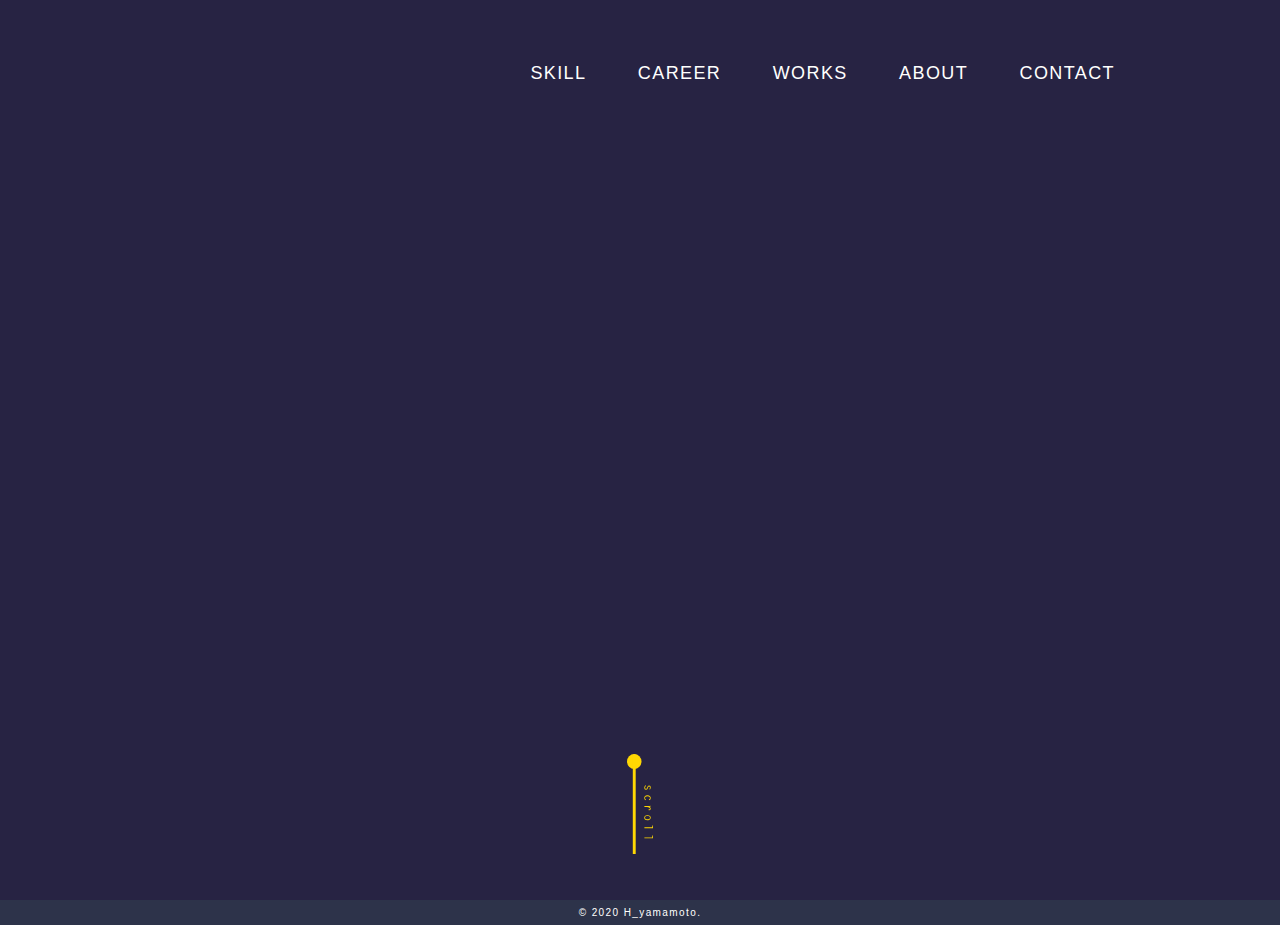
==== p/complete.html @ ba6b7c15 "complete" ====
<!DOCTYPE html>
<html lang="en">
<head>
	<meta charset="UTF-8">
	<meta name="viewport" content="width=device-width, initial-scale=1.0">
	<meta http-equiv="X-UA-Compatible" content="ie=edge">
	<title>Portfolio</title>
	<meta name="description" content="H.Yamamotoのポートフォリオサイトです。過去の経歴等を紹介しています。">
	<meta name="robots" content="noindex,nofollow">
	<meta name="format-detection" content="telephone=no">
	<link rel="icon" href="content/img/icon.png" sizes="62x62" type="image/png">
	<link rel="stylesheet" type="text/css" href="content/css/main.min.css">
	<!-- Twitterカード -->
	<!-- <meta name="twitter:card" content="summary" />
	<meta property="og:url" content="記事のURL" />
	<meta property="og:title" content="H.Yamamoto" />
	<meta property="og:description" content="H.Yamamotoのポートフォリオサイトです。過去の経歴等を紹介しています。" />
	<meta property="og:image" content="画像のURL" /> -->
	<!-- /Twitterカード -->
	<script
  src="https://code.jquery.com/jquery-2.2.4.min.js"
  integrity="sha256-BbhdlvQf/xTY9gja0Dq3HiwQF8LaCRTXxZKRutelT44="
  crossorigin="anonymous"></script>
</head>
<body>
	<header>
		<nav class="header_nav clearfix">
			<ul>
				<li><a href="#skill">SKILL</a></li>
				<li><a href="#career">CAREER</a></li>
				<li><a href="#works">WORKS</a></li>
				<li><a href="#about">ABOUT</a></li>
				<li><a href="#contact">CONTACT</a></li>
			</ul>
		</nav>
		<div class="header_scroll">
			<img src="content/img/scroll.svg" alt="scroll" width="27" height="101">
		</div>
	</header>
	<main>
	
	</main>
	<footer>
		<p class="copyright"><small>&copy; 2020 H_yamamoto.</small></p>
	</footer>
	<script type="text/javascript" src="content/js/main.min.js"></script>

</body>
</html>
---- p/content/css/main.min.css ----
html,body,div,span,object,iframe,h1,h2,h3,h4,h5,h6,p,blockquote,pre,abbr,address,cite,code,del,dfn,em,img,ins,kbd,q,samp,small,strong,sub,sup,var,b,i,dl,dt,dd,ol,ul,li,fieldset,form,label,legend,table,caption,tbody,tfoot,thead,tr,th,td,article,aside,canvas,details,figcaption,figure,footer,header,hgroup,menu,nav,section,summary,time,mark,audio,video{margin:0;padding:0;border:0;outline:0;font-size:100%;vertical-align:baseline;background:transparent}body{line-height:1}article,aside,details,figcaption,figure,footer,header,hgroup,menu,nav,section{display:block}nav,ul{list-style:none}blockquote,q{quotes:none}blockquote:before,blockquote:after,q:before,q:after{content:'';content:none}a{margin:0;padding:0;font-size:100%;vertical-align:baseline;background:transparent}ins{background-color:#ff9;color:#000;text-decoration:none}mark{background-color:#ff9;color:#000;font-style:italic;font-weight:bold}del{text-decoration:line-through}abbr[title],dfn[title]{border-bottom:1px dotted;cursor:help}table{border-collapse:collapse;border-spacing:0}hr{display:block;height:1px;border:0;border-top:1px solid #cccccc;margin:1em 0;padding:0}input,select{vertical-align:middle}.clearfix::after{content:"";display:block;clear:both}body{background:#FFFFFE;box-sizing:border-box;color:#2D334A;font-family:游ゴシック体, "Yu Gothic", YuGothic, "ヒラギノ角ゴシック Pro", "Hiragino Kaku Gothic Pro", メイリオ, Meiryo, Osaka, "ＭＳ Ｐゴシック", "MS PGothic", sans-serif;font-size:14px;letter-spacing:0.1em;line-height:1.5;width:100%}a,a:link,a:visited{color:#FFD803;-webkit-tap-highlight-color:rgba(255,255,255,0);text-decoration:underline}header{background:#272343;height:100vh;position:relative;width:100%}.header_nav ul{float:right;margin:40px 10% 0px 0px;text-align:right}.header_nav ul li{color:#FFFFFE;font-size:18px;margin-bottom:40px}.header_nav ul li:last-of-type{margin-bottom:0px}.header_nav ul li a{color:#FFFFFE;text-decoration:none}.header_nav ul li a:visited{color:#FFFFFE;text-decoration:none}.header_scroll{bottom:0;left:0;margin:auto auto 40px;position:absolute;right:0;text-align:center}.header_scroll img{height:100px;width:auto}article>section{min-height:100vh}.main_cts{margin:auto;padding:100px 10% 60px}.main_cts h1{margin-bottom:60px;text-align:center}.main_cts h1 img{height:22px;vertical-align:bottom;width:auto}.skill_set_cts{margin:60px 0px 0px}.skill_set_cts:first-of-type{margin-top:0px}.skill_set_cts h2{font-size:18px;font-weight:normal;margin-bottom:20px;text-align:center}.skill_set_cts h2 img{display:block;height:50px;margin:0px auto 20px;width:auto}.skill_set_cts .skil_set_text{max-height:3em;overflow:hidden;position:relative;transition:all 1s ease-out 0s}.skill_set_cts .skil_set_text::after{background:linear-gradient(rgba(255,255,255,0) 0%, #fffffe 70%);bottom:0;content:"";display:block;height:2em;left:0;position:absolute;right:0;width:100%}.skill_set_cts.show .skil_set_text{max-height:100vh;overflow:auto}.skill_set_cts.show .skil_set_text::after{content:none}.skill_set_cts.show .cts_more{display:none}.cts_more{text-align:center;text-decoration:underline;vertical-align:middle}.cts_more::after{border:5px solid transparent;border-top:8px solid;content:"";display:inline-block;height:0;margin-left:5px;vertical-align:bottom;width:0}.career{background:#E3F6F5}.career_text p{margin-top:20px}.career_flow{border-left:3px solid #2D334A;list-style:none;margin:60px 0px 0px -5%;padding:0px 0px 0px 30px}.career_flow .career_detail{margin-top:60px}.career_flow .career_detail:first-of-type{margin-top:0px}.career_flow .career_detail h2{font-size:16px;font-weight:normal;position:relative}.career_flow .career_detail h2::before{background:#2D334A;content:"";display:block;height:15px;left:calc(-30px + -9px);position:absolute;top:5px;width:15px}.career_flow .career_detail h2 .career_date{display:block;margin-bottom:5px}.career_flow .career_detail.show .career_tool{margin-top:30px;max-height:100vh;opacity:1}.career_flow .career_detail.show .career_more{display:none}.career_read_txt{font-size:12px;margin-top:20px}.career_tool{font-size:12px;margin-top:0px;max-height:0px;opacity:0;overflow:hidden;transition:all 1s ease-out 0s}.career_tool dt{margin-bottom:5px}.career_tool dd{margin-bottom:10px;padding:0px 0px 0px 1em}.career_more{margin-top:20px;text-decoration:underline}.career_more::after{border:5px solid transparent;border-top:8px solid;content:"";display:inline-block;height:0;margin-left:5px;vertical-align:bottom;width:0}.works{background:#BAE8E8}.works_cts_detail{margin:60px auto 0px;max-width:200px;width:100%}.works_cts_detail:first-of-type{margin-top:0px}.works_tst{background:#2D334A;overflow:hidden;padding-top:100%;position:relative;width:100%}.works_tst img{bottom:0px;display:block;height:auto;left:0px;margin:auto;position:absolute;right:0px;top:-10%;width:40%}.works_tst .works_caption{background:#FFFFFE;bottom:0px;left:0px;opacity:50%;padding:10px;position:absolute;right:0px;text-align:center}.works_more{margin-top:40px;text-align:right;text-decoration:underline}.about{box-sizing:border-box;min-height:calc(100vh - 25px)}.about_cts{font-style:normal;text-align:center}.about_cts .about_name{font-size:18px;text-align:center}.about_address{display:inline-block;margin-top:40px;text-align:left}.about_add_title{margin-top:30px}.about_add_title:first-of-type{margin-top:0px}.about_add_title::after{content:":";display:inline-block;margin-left:5px}.about_add_txt{margin-top:20px}.about_add_txt a{color:#2D334A}.about_add_txt a:visited{color:#2D334A}footer{background:#2D334A}footer .copyright{color:#FFFFFE;font-size:10px;padding:5px 0px;text-align:center}.main_nav{box-shadow:0 0 5px #ccc;left:0;margin:auto;position:fixed;right:0;top:0;z-index:10}.main_nav ul{background:#FFFFFE;display:table;width:100%}.main_nav ul li{border:1px solid #BAE8E8;border-right:0px;display:table-cell;width:25%}.main_nav ul li:last-of-type{border-right:1px solid #BAE8E8}.main_nav ul li.link_now{background:#BAE8E8}.main_nav ul li a{color:#2D334A;display:block;font-size:12px;height:100%;padding:20px 0px;text-align:center;text-decoration:none;width:100%}.js_load{background:#272343;bottom:0;height:100%;left:0;position:fixed;right:0;top:0;width:100%;z-index:20}.js_load .js_load_cont{bottom:0;height:100px;left:0;margin:auto;position:absolute;right:0;top:0;width:100px}.js_load .js_load_cont .load_box{height:100%;position:relative;width:100%}.js_load .js_load_cont .load_box div{bottom:0;height:50px;left:0;margin:auto;position:absolute;right:0;top:0;width:50px}.js_load .js_load_cont .load_box div svg{height:100%;width:100%}.js_load .js_load_cont .load_box .cls-1{fill:#e8c533}.js_load .js_load_cont .load_text{color:#FFD803;text-align:center}#s_01{animation:smile01 1s ease-in-out 0s infinite normal}#s_01_2{animation:smile02 1s ease-in-out 0s infinite normal}#s_02{animation:smile01 1s ease-in-out 0s infinite normal}#s_02_2{animation:smile02 1s ease-in-out 0s infinite normal}@keyframes load{0%{transform:rotate(0deg)}100%{transform:rotate(360deg)}}@keyframes smile01{0%{opacity:1}50%{opacity:1}60%{opacity:0}100%{opacity:0}}@keyframes smile02{0%{opacity:0}50%{opacity:0}60%{opacity:1}100%{opacity:1}}@media (min-width: 835px){.header_nav{margin:auto;max-width:1000px}.header_nav ul{font-size:0px;margin:60px 0px 0px}.header_nav ul li{display:inline-block;font-size:18px;margin:0px 25px}.main_cts{max-width:1000px;padding:150px 20px 100px}.main_cts *{box-sizing:border-box}.main_cts h1{margin-bottom:100px}.main_cts h1 img{height:32px}.skill_set{align-items:flex-start;display:flex;flex-wrap:wrap;justify-content:center}.skill_set li{margin:0px;padding:0px 20px 60px;width:300px}.skill_set_cts h2 img{height:90px}.skill_set_cts .skil_set_text{max-height:inherit;overflow:auto}.skill_set_cts .skil_set_text::after{display:none}.cts_more{display:none}.career_text{margin:auto;width:600px}.career_flow{margin:100px auto 0px;width:650px}.works_cts_list{align-items:center;display:flex;flex-wrap:wrap;justify-content:center}.works_cts_list .works_cts_detail{margin:25px;max-width:250px}.main_nav ul{box-sizing:border-box;padding:0px 10%;width:100%}.main_nav ul li{border:none}.main_nav ul li:last-of-type{border-right:none}.main_nav ul li.link_now{background:transparent;border-bottom:5px solid #BAE8E8}.main_nav ul li:hover{background:#BAE8E8}.main_nav ul li a{font-size:14px;padding-bottom:10px}}
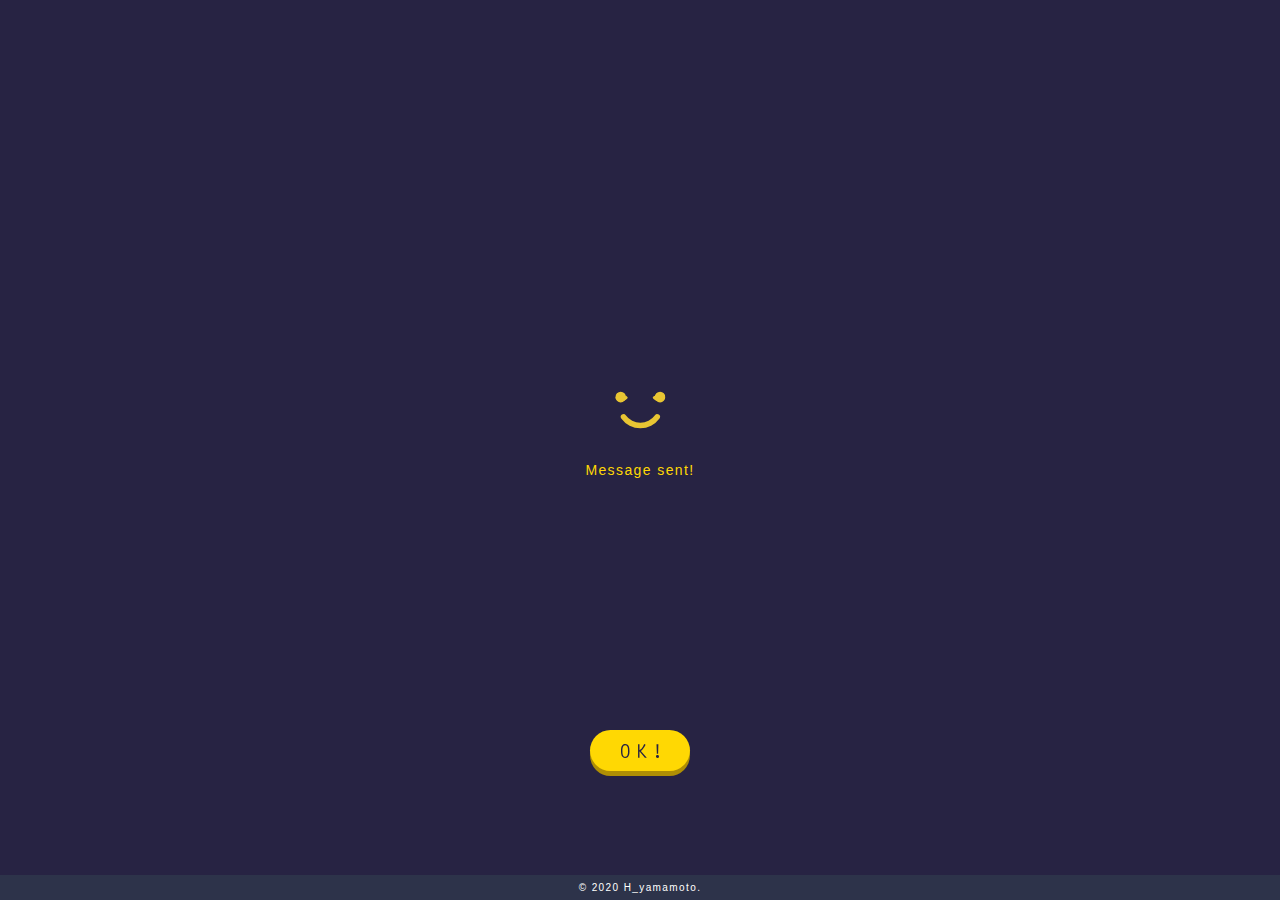
==== commit ca699cdc: "contact" ====
--- a/p/complete.html
+++ b/p/complete.html
@@ -23,22 +23,30 @@
   crossorigin="anonymous"></script>
 </head>
 <body>
-	<header>
-		<nav class="header_nav clearfix">
-			<ul>
-				<li><a href="#skill">SKILL</a></li>
-				<li><a href="#career">CAREER</a></li>
-				<li><a href="#works">WORKS</a></li>
-				<li><a href="#about">ABOUT</a></li>
-				<li><a href="#contact">CONTACT</a></li>
-			</ul>
-		</nav>
-		<div class="header_scroll">
-			<img src="content/img/scroll.svg" alt="scroll" width="27" height="101">
+	<main class="complete">
+		<div class="complete_box">
+			<div class="comp_message">
+				<div class="comp_img">
+					<div>
+						<svg xmlns="http://www.w3.org/2000/svg" width="37.239" height="27.196" viewbox="0 0 37.239 27.196">
+							<g id="sumile" transform="translate(-167.206 -244.048)">
+								<path id="s_01" data-name="s_01" class="cls-1" d="M175.129,248.009a3.962,3.962,0,1,0-3.962,3.961A3.96,3.96,0,0,0,175.129,248.009Z"/>
+								<path id="s_01_2" data-name="s_01_2" class="cls-1" d="M193.454,323.212c-.387.135-1.25,1.584-3.093,1.584a4.509,4.509,0,0,1-3.094-1.584.736.736,0,0,0-.826.146,1.29,1.29,0,0,0-.133,2.053,5.666,5.666,0,0,0,8.106,0,1.289,1.289,0,0,0-.133-2.053A.748.748,0,0,0,193.454,323.212Z" transform="translate(-18.647 -76.015)"/>
+								<path id="s_02" data-name="s_02" class="cls-1" d="M310.972,244.048a3.961,3.961,0,1,0,3.962,3.961A3.961,3.961,0,0,0,310.972,244.048Z" transform="translate(-110.488)"/>
+								<path id="s_02_2" data-name="s_02_2" class="cls-1" d="M193.454,323.212c-.387.135-1.25,1.584-3.093,1.584a4.509,4.509,0,0,1-3.094-1.584.736.736,0,0,0-.826.146,1.29,1.29,0,0,0-.133,2.053,5.666,5.666,0,0,0,8.106,0,1.289,1.289,0,0,0-.133-2.053A.748.748,0,0,0,193.454,323.212Z" transform="translate(9.353 -76.015)"/>
+								<path id="s_03" data-name="s_03" class="cls-1" d="M211.7,324.109a13.4,13.4,0,0,1-21.743,0,2.08,2.08,0,0,0-3.371,2.437,17.559,17.559,0,0,0,28.488,0,2.08,2.08,0,0,0-3.374-2.434Z" transform="translate(-15.007 -62.591)"/>
+							</g>
+						</svg>
+					</div>
+				</div>
+				<div class="comp_text">Message sent!</div>
+			</div>
 		</div>
-	</header>
-	<main>
-	
+			<div class="comp_button">
+				<a href="index.html">
+					<img src="content/img/ok_text.svg" width="32" height="12" alt="OK">
+				</a>
+			</div>
 	</main>
 	<footer>
 		<p class="copyright"><small>&copy; 2020 H_yamamoto.</small></p>
--- a/p/content/css/main.min.css
+++ b/p/content/css/main.min.css
@@ -1 +1 @@
-html,body,div,span,object,iframe,h1,h2,h3,h4,h5,h6,p,blockquote,pre,abbr,address,cite,code,del,dfn,em,img,ins,kbd,q,samp,small,strong,sub,sup,var,b,i,dl,dt,dd,ol,ul,li,fieldset,form,label,legend,table,caption,tbody,tfoot,thead,tr,th,td,article,aside,canvas,details,figcaption,figure,footer,header,hgroup,menu,nav,section,summary,time,mark,audio,video{margin:0;padding:0;border:0;outline:0;font-size:100%;vertical-align:baseline;background:transparent}body{line-height:1}article,aside,details,figcaption,figure,footer,header,hgroup,menu,nav,section{display:block}nav,ul{list-style:none}blockquote,q{quotes:none}blockquote:before,blockquote:after,q:before,q:after{content:'';content:none}a{margin:0;padding:0;font-size:100%;vertical-align:baseline;background:transparent}ins{background-color:#ff9;color:#000;text-decoration:none}mark{background-color:#ff9;color:#000;font-style:italic;font-weight:bold}del{text-decoration:line-through}abbr[title],dfn[title]{border-bottom:1px dotted;cursor:help}table{border-collapse:collapse;border-spacing:0}hr{display:block;height:1px;border:0;border-top:1px solid #cccccc;margin:1em 0;padding:0}input,select{vertical-align:middle}.clearfix::after{content:"";display:block;clear:both}body{background:#FFFFFE;box-sizing:border-box;color:#2D334A;font-family:游ゴシック体, "Yu Gothic", YuGothic, "ヒラギノ角ゴシック Pro", "Hiragino Kaku Gothic Pro", メイリオ, Meiryo, Osaka, "ＭＳ Ｐゴシック", "MS PGothic", sans-serif;font-size:14px;letter-spacing:0.1em;line-height:1.5;width:100%}a,a:link,a:visited{color:#FFD803;-webkit-tap-highlight-color:rgba(255,255,255,0);text-decoration:underline}header{background:#272343;height:100vh;position:relative;width:100%}.header_nav ul{float:right;margin:40px 10% 0px 0px;text-align:right}.header_nav ul li{color:#FFFFFE;font-size:18px;margin-bottom:40px}.header_nav ul li:last-of-type{margin-bottom:0px}.header_nav ul li a{color:#FFFFFE;text-decoration:none}.header_nav ul li a:visited{color:#FFFFFE;text-decoration:none}.header_scroll{bottom:0;left:0;margin:auto auto 40px;position:absolute;right:0;text-align:center}.header_scroll img{height:100px;width:auto}article>section{min-height:100vh}.main_cts{margin:auto;padding:100px 10% 60px}.main_cts h1{margin-bottom:60px;text-align:center}.main_cts h1 img{height:22px;vertical-align:bottom;width:auto}.skill_set_cts{margin:60px 0px 0px}.skill_set_cts:first-of-type{margin-top:0px}.skill_set_cts h2{font-size:18px;font-weight:normal;margin-bottom:20px;text-align:center}.skill_set_cts h2 img{display:block;height:50px;margin:0px auto 20px;width:auto}.skill_set_cts .skil_set_text{max-height:3em;overflow:hidden;position:relative;transition:all 1s ease-out 0s}.skill_set_cts .skil_set_text::after{background:linear-gradient(rgba(255,255,255,0) 0%, #fffffe 70%);bottom:0;content:"";display:block;height:2em;left:0;position:absolute;right:0;width:100%}.skill_set_cts.show .skil_set_text{max-height:100vh;overflow:auto}.skill_set_cts.show .skil_set_text::after{content:none}.skill_set_cts.show .cts_more{display:none}.cts_more{text-align:center;text-decoration:underline;vertical-align:middle}.cts_more::after{border:5px solid transparent;border-top:8px solid;content:"";display:inline-block;height:0;margin-left:5px;vertical-align:bottom;width:0}.career{background:#E3F6F5}.career_text p{margin-top:20px}.career_flow{border-left:3px solid #2D334A;list-style:none;margin:60px 0px 0px -5%;padding:0px 0px 0px 30px}.career_flow .career_detail{margin-top:60px}.career_flow .career_detail:first-of-type{margin-top:0px}.career_flow .career_detail h2{font-size:16px;font-weight:normal;position:relative}.career_flow .career_detail h2::before{background:#2D334A;content:"";display:block;height:15px;left:calc(-30px + -9px);position:absolute;top:5px;width:15px}.career_flow .career_detail h2 .career_date{display:block;margin-bottom:5px}.career_flow .career_detail.show .career_tool{margin-top:30px;max-height:100vh;opacity:1}.career_flow .career_detail.show .career_more{display:none}.career_read_txt{font-size:12px;margin-top:20px}.career_tool{font-size:12px;margin-top:0px;max-height:0px;opacity:0;overflow:hidden;transition:all 1s ease-out 0s}.career_tool dt{margin-bottom:5px}.career_tool dd{margin-bottom:10px;padding:0px 0px 0px 1em}.career_more{margin-top:20px;text-decoration:underline}.career_more::after{border:5px solid transparent;border-top:8px solid;content:"";display:inline-block;height:0;margin-left:5px;vertical-align:bottom;width:0}.works{background:#BAE8E8}.works_cts_detail{margin:60px auto 0px;max-width:200px;width:100%}.works_cts_detail:first-of-type{margin-top:0px}.works_tst{background:#2D334A;overflow:hidden;padding-top:100%;position:relative;width:100%}.works_tst img{bottom:0px;display:block;height:auto;left:0px;margin:auto;position:absolute;right:0px;top:-10%;width:40%}.works_tst .works_caption{background:#FFFFFE;bottom:0px;left:0px;opacity:50%;padding:10px;position:absolute;right:0px;text-align:center}.works_more{margin-top:40px;text-align:right;text-decoration:underline}.about{box-sizing:border-box;min-height:calc(100vh - 25px)}.about_cts{font-style:normal;text-align:center}.about_cts .about_name{font-size:18px;text-align:center}.about_address{display:inline-block;margin-top:40px;text-align:left}.about_add_title{margin-top:30px}.about_add_title:first-of-type{margin-top:0px}.about_add_title::after{content:":";display:inline-block;margin-left:5px}.about_add_txt{margin-top:20px}.about_add_txt a{color:#2D334A}.about_add_txt a:visited{color:#2D334A}footer{background:#2D334A}footer .copyright{color:#FFFFFE;font-size:10px;padding:5px 0px;text-align:center}.main_nav{box-shadow:0 0 5px #ccc;left:0;margin:auto;position:fixed;right:0;top:0;z-index:10}.main_nav ul{background:#FFFFFE;display:table;width:100%}.main_nav ul li{border:1px solid #BAE8E8;border-right:0px;display:table-cell;width:25%}.main_nav ul li:last-of-type{border-right:1px solid #BAE8E8}.main_nav ul li.link_now{background:#BAE8E8}.main_nav ul li a{color:#2D334A;display:block;font-size:12px;height:100%;padding:20px 0px;text-align:center;text-decoration:none;width:100%}.js_load{background:#272343;bottom:0;height:100%;left:0;position:fixed;right:0;top:0;width:100%;z-index:20}.js_load .js_load_cont{bottom:0;height:100px;left:0;margin:auto;position:absolute;right:0;top:0;width:100px}.js_load .js_load_cont .load_box{height:100%;position:relative;width:100%}.js_load .js_load_cont .load_box div{bottom:0;height:50px;left:0;margin:auto;position:absolute;right:0;top:0;width:50px}.js_load .js_load_cont .load_box div svg{height:100%;width:100%}.js_load .js_load_cont .load_box .cls-1{fill:#e8c533}.js_load .js_load_cont .load_text{color:#FFD803;text-align:center}#s_01{animation:smile01 1s ease-in-out 0s infinite normal}#s_01_2{animation:smile02 1s ease-in-out 0s infinite normal}#s_02{animation:smile01 1s ease-in-out 0s infinite normal}#s_02_2{animation:smile02 1s ease-in-out 0s infinite normal}@keyframes load{0%{transform:rotate(0deg)}100%{transform:rotate(360deg)}}@keyframes smile01{0%{opacity:1}50%{opacity:1}60%{opacity:0}100%{opacity:0}}@keyframes smile02{0%{opacity:0}50%{opacity:0}60%{opacity:1}100%{opacity:1}}@media (min-width: 835px){.header_nav{margin:auto;max-width:1000px}.header_nav ul{font-size:0px;margin:60px 0px 0px}.header_nav ul li{display:inline-block;font-size:18px;margin:0px 25px}.main_cts{max-width:1000px;padding:150px 20px 100px}.main_cts *{box-sizing:border-box}.main_cts h1{margin-bottom:100px}.main_cts h1 img{height:32px}.skill_set{align-items:flex-start;display:flex;flex-wrap:wrap;justify-content:center}.skill_set li{margin:0px;padding:0px 20px 60px;width:300px}.skill_set_cts h2 img{height:90px}.skill_set_cts .skil_set_text{max-height:inherit;overflow:auto}.skill_set_cts .skil_set_text::after{display:none}.cts_more{display:none}.career_text{margin:auto;width:600px}.career_flow{margin:100px auto 0px;width:650px}.works_cts_list{align-items:center;display:flex;flex-wrap:wrap;justify-content:center}.works_cts_list .works_cts_detail{margin:25px;max-width:250px}.main_nav ul{box-sizing:border-box;padding:0px 10%;width:100%}.main_nav ul li{border:none}.main_nav ul li:last-of-type{border-right:none}.main_nav ul li.link_now{background:transparent;border-bottom:5px solid #BAE8E8}.main_nav ul li:hover{background:#BAE8E8}.main_nav ul li a{font-size:14px;padding-bottom:10px}}
+html,body,div,span,object,iframe,h1,h2,h3,h4,h5,h6,p,blockquote,pre,abbr,address,cite,code,del,dfn,em,img,ins,kbd,q,samp,small,strong,sub,sup,var,b,i,dl,dt,dd,ol,ul,li,fieldset,form,label,legend,table,caption,tbody,tfoot,thead,tr,th,td,article,aside,canvas,details,figcaption,figure,footer,header,hgroup,menu,nav,section,summary,time,mark,audio,video{background:transparent;border:0;font-size:100%;margin:0;outline:0;padding:0;vertical-align:baseline}body{line-height:1}article,aside,details,figcaption,figure,footer,header,hgroup,menu,nav,section{display:block}nav,ul{list-style:none}blockquote,q{quotes:none}blockquote:before,blockquote:after,q:before,q:after{content:'';content:none}a{background:transparent;font-size:100%;margin:0;padding:0;vertical-align:baseline}ins{background-color:#ff9;color:#000;text-decoration:none}mark{background-color:#ff9;color:#000;font-style:italic;font-weight:bold}del{text-decoration:line-through}abbr[title],dfn[title]{border-bottom:1px dotted;cursor:help}table{border-collapse:collapse;border-spacing:0}hr{border:0;border-top:1px solid #cccccc;display:block;height:1px;margin:1em 0;padding:0}input,select{vertical-align:middle}input,textarea,select,button{-webkit-appearance:none;-moz-appearance:none;appearance:none;background:transparent;border:none;box-sizing:border-box;cursor:pointer;outline:none;padding:0}input[type="submit"]::-webkit-search-decoration,input[type="button"]::-webkit-search-decoration{display:none}input[type="submit"]::focus,input[type="button"]::focus{outline-offset:-2px}body{background:#FFFFFE;box-sizing:border-box;color:#2D334A;font-family:游ゴシック体, "Yu Gothic", YuGothic, "ヒラギノ角ゴシック Pro", "Hiragino Kaku Gothic Pro", メイリオ, Meiryo, Osaka, "ＭＳ Ｐゴシック", "MS PGothic", sans-serif;font-size:14px;letter-spacing:0.1em;line-height:1.5;width:100%}a,a:link,a:visited{color:#FFD803;-webkit-tap-highlight-color:rgba(255,255,255,0);text-decoration:underline}.clearfix::after{clear:both;content:"";display:block}header{background:#272343;box-sizing:border-box;min-height:100vh;padding:0px 0px 60px;position:relative;width:100%}.header_nav ul{float:right;margin:40px 10% 0px 0px;text-align:right}.header_nav ul li{color:#FFFFFE;font-size:18px;margin-bottom:40px}.header_nav ul li:last-of-type{margin-bottom:0px}.header_nav ul li a{color:#FFFFFE;text-decoration:none}.header_nav ul li a:visited{color:#FFFFFE;text-decoration:none}.header_scroll{bottom:0;left:0;margin:auto auto 40px;position:absolute;right:0;text-align:center}.header_scroll img{height:100px;width:auto}footer{background:#2D334A}footer .copyright{color:#FFFFFE;font-size:10px;padding:5px 0px;text-align:center}article>section{min-height:100vh}.main_cts{margin:auto;padding:100px 10% 60px}.main_cts h1{margin-bottom:60px;text-align:center}.main_cts h1 img{height:22px;vertical-align:bottom;width:auto}.skill_set_cts{margin:60px 0px 0px}.skill_set_cts:first-of-type{margin-top:0px}.skill_set_cts h2{font-size:18px;font-weight:normal;margin-bottom:20px;text-align:center}.skill_set_cts h2 img{display:block;height:50px;margin:0px auto 20px;width:auto}.skill_set_cts .skil_set_text{max-height:3em;overflow:hidden;position:relative;transition:all 1s ease-out 0s}.skill_set_cts .skil_set_text::after{background:linear-gradient(rgba(255,255,255,0) 0%, #fffffe 70%);bottom:0;content:"";display:block;height:2em;left:0;position:absolute;right:0;width:100%}.skill_set_cts.show .skil_set_text{max-height:100vh;overflow:auto}.skill_set_cts.show .skil_set_text::after{content:none}.skill_set_cts.show .cts_more{display:none}.cts_more{text-align:center;text-decoration:underline;vertical-align:middle}.cts_more::after{border:5px solid transparent;border-top:8px solid;content:"";display:inline-block;height:0;margin-left:5px;vertical-align:bottom;width:0}.career{background:#E3F6F5}.career_text p{margin-top:20px}.career_flow{border-left:3px solid #2D334A;list-style:none;margin:60px 0px 0px -5%;padding:0px 0px 0px 30px}.career_flow .career_detail{margin-top:60px}.career_flow .career_detail:first-of-type{margin-top:0px}.career_flow .career_detail h2{font-size:16px;font-weight:normal;position:relative}.career_flow .career_detail h2::before{background:#2D334A;content:"";display:block;height:15px;left:calc(-30px + -9px);position:absolute;top:5px;width:15px}.career_flow .career_detail h2 .career_date{display:block;margin-bottom:5px}.career_flow .career_detail.show .career_tool{margin-top:30px;max-height:100vh;opacity:1}.career_flow .career_detail.show .career_more{display:none}.career_read_txt{font-size:12px;margin-top:20px}.career_tool{font-size:12px;margin-top:0px;max-height:0px;opacity:0;overflow:hidden;transition:all 1s ease-out 0s}.career_tool dt{margin-bottom:5px}.career_tool dd{margin-bottom:10px;padding:0px 0px 0px 1em}.career_more{margin-top:20px;text-decoration:underline}.career_more::after{border:5px solid transparent;border-top:8px solid;content:"";display:inline-block;height:0;margin-left:5px;vertical-align:bottom;width:0}.works{background:#BAE8E8}.works_cts_detail{margin:60px auto 0px;max-width:200px;width:100%}.works_cts_detail:first-of-type{margin-top:0px}.works_tst{background:#2D334A;overflow:hidden;padding-top:100%;position:relative;width:100%}.works_tst img{bottom:0px;display:block;height:auto;left:0px;margin:auto;position:absolute;right:0px;top:-10%;width:40%}.works_tst .works_caption{background:#FFFFFE;bottom:0px;left:0px;opacity:50%;padding:10px;position:absolute;right:0px;text-align:center}.works_more{margin-top:40px;text-align:right;text-decoration:underline}.about{box-sizing:border-box}.about_cts{font-style:normal;text-align:center}.about_cts .about_name{font-size:18px;text-align:center}.about_address{display:inline-block;margin-top:40px;text-align:left}.about_add_title{margin-top:30px}.about_add_title:first-of-type{margin-top:0px}.about_add_title::after{content:":";display:inline-block;margin-left:5px}.about_add_txt{margin-top:20px}.about_add_txt a{color:#2D334A}.about_add_txt a:visited{color:#2D334A}.contact{background:#272343;box-sizing:border-box;min-height:calc(100vh - 25px)}.contact_form .form_title{color:#FFFFFE;margin-bottom:10px}.contact_form .form_input{margin-bottom:20px}.contact_form .form_input input,.contact_form .form_input textarea{background:#FFFFFE;border:1px solid #E3F6F5;border-radius:5px;color:#2D334A;font-size:16px;padding:10px 5px;width:100%}.contact_form .form_input input::placeholder,.contact_form .form_input textarea::placeholder{color:#ccc}.contact_form .form_input textarea{height:150px;resize:none}.contact_form button[type="submit"]{background:#FFD803;border-radius:50px;box-shadow:0px 5px 0 #AF8F04;color:#2D334A;display:block;font-size:14px;margin:10px auto 0px;padding:10px 0px;width:100px}.contact_form button[type="submit"]:active{box-shadow:none;transform:translatey(5px)}.main_nav{box-shadow:0 0 5px #ccc;left:0;margin:auto;position:fixed;right:0;top:0;z-index:10}.main_nav ul{background:#FFFFFE;display:table;width:100%}.main_nav ul li{border:1px solid #BAE8E8;border-right:0px;display:table-cell;vertical-align:middle;width:20%}.main_nav ul li:last-of-type{border-right:1px solid #BAE8E8}.main_nav ul li.link_now{background:#BAE8E8}.main_nav ul li a{color:#2D334A;display:block;font-size:12px;height:100%;padding:20px 0px;text-align:center;text-decoration:none;width:100%}.main_nav ul li a[href="#contact"]{font-size:10px}.js_load{background:#272343;bottom:0;height:100%;left:0;position:fixed;right:0;top:0;width:100%;z-index:20}.js_load .js_load_cont{bottom:0;height:100px;left:0;margin:auto;position:absolute;right:0;top:0;width:100px}.js_load .js_load_cont .load_box{height:100%;position:relative;width:100%}.js_load .js_load_cont .load_box div{bottom:0;height:50px;left:0;margin:auto;position:absolute;right:0;top:0;width:50px}.js_load .js_load_cont .load_box div svg{height:100%;width:100%}.js_load .js_load_cont .load_text{color:#FFD803;text-align:center}#sumile .cls-1{fill:#e8c533}#s_01{animation:smile01 1s ease-in-out 0s infinite normal}#s_01_2{animation:smile02 1s ease-in-out 0s infinite normal}#s_02{animation:smile01 1s ease-in-out 0s infinite normal}#s_02_2{animation:smile02 1s ease-in-out 0s infinite normal}@keyframes load{0%{transform:rotate(0deg)}100%{transform:rotate(360deg)}}@keyframes smile01{0%{opacity:1}50%{opacity:1}60%{opacity:0}100%{opacity:0}}@keyframes smile02{0%{opacity:0}50%{opacity:0}60%{opacity:1}100%{opacity:1}}.complete{background:#272343;box-sizing:border-box;min-height:calc(100vh - 25px);padding-bottom:60px}.complete_box{height:calc(100vh - 200px);min-height:300px;position:relative;width:100%}.complete_box .comp_message{height:0px;left:50%;position:absolute;text-align:center;top:55%;transform:translate(-50%, -50%)}.complete_box .comp_message .comp_img div{height:50px;margin:auto;width:50px}.complete_box .comp_message .comp_img div svg{height:100%;width:100%}.complete_box .comp_message .comp_text{color:#FFD803;font-size:14px;margin-top:25px}.comp_button a{background:#FFD803;border-radius:50px;box-shadow:0px 5px 0 #AF8F04;display:block;margin:30px auto 0px;padding:10px 0px;text-align:center;width:100px}.comp_button a img{height:14px;vertical-align:middle;width:auto}.comp_button a:active{box-shadow:none;transform:translatey(5px)}@media (min-width: 835px){.header_nav{margin:auto;max-width:1000px}.header_nav ul{font-size:0px;margin:60px 0px 0px}.header_nav ul li{display:inline-block;font-size:18px;margin:0px 25px}.main_cts{max-width:1000px;padding:150px 20px 100px}.main_cts *{box-sizing:border-box}.main_cts h1{margin-bottom:100px}.main_cts h1 img{height:32px}.skill_set{align-items:flex-start;display:flex;flex-wrap:wrap;justify-content:center}.skill_set li{margin:0px;padding:0px 20px 60px;width:300px}.skill_set_cts h2 img{height:90px}.skill_set_cts .skil_set_text{max-height:inherit;overflow:auto}.skill_set_cts .skil_set_text::after{display:none}.cts_more{display:none}.career_text{margin:auto;width:600px}.career_flow{margin:100px auto 0px;width:650px}.works_cts_list{align-items:center;display:flex;flex-wrap:wrap;justify-content:center}.works_cts_list .works_cts_detail{margin:25px;max-width:250px}.contact_form{margin:auto;max-width:600px}.contact_form button[type="submit"]{margin:40px auto 0px;width:150px}.contact_form button:hover{background:#ffea75;box-shadow:0px 5px 0 #c3ab43}.contact_form_area{letter-spacing:-.4em}.contact_form_area .form_title{box-sizing:border-box;display:inline-block;letter-spacing:normal;padding-right:20px;vertical-align:middle;width:30%}.contact_form_area .form_title:last-of-type{padding-top:10px;vertical-align:top}.contact_form_area .form_input{display:inline-block;letter-spacing:normal;vertical-align:middle;width:70%}.contact_form_area .form_input input,.contact_form_area .form_input textarea{font-size:initial;padding:10px}.contact_form_area .form_input textarea{resize:vertical}.complete{padding-bottom:100px}.main_nav ul{box-sizing:border-box;padding:0px 10%;width:100%}.main_nav ul li{border:none}.main_nav ul li:last-of-type{border-right:none}.main_nav ul li.link_now{background:transparent;border-bottom:5px solid #BAE8E8}.main_nav ul li:hover{background:#BAE8E8}.main_nav ul li a{font-size:14px;padding-bottom:10px}.main_nav ul li a[href="#contact"]{font-size:inherit}}
